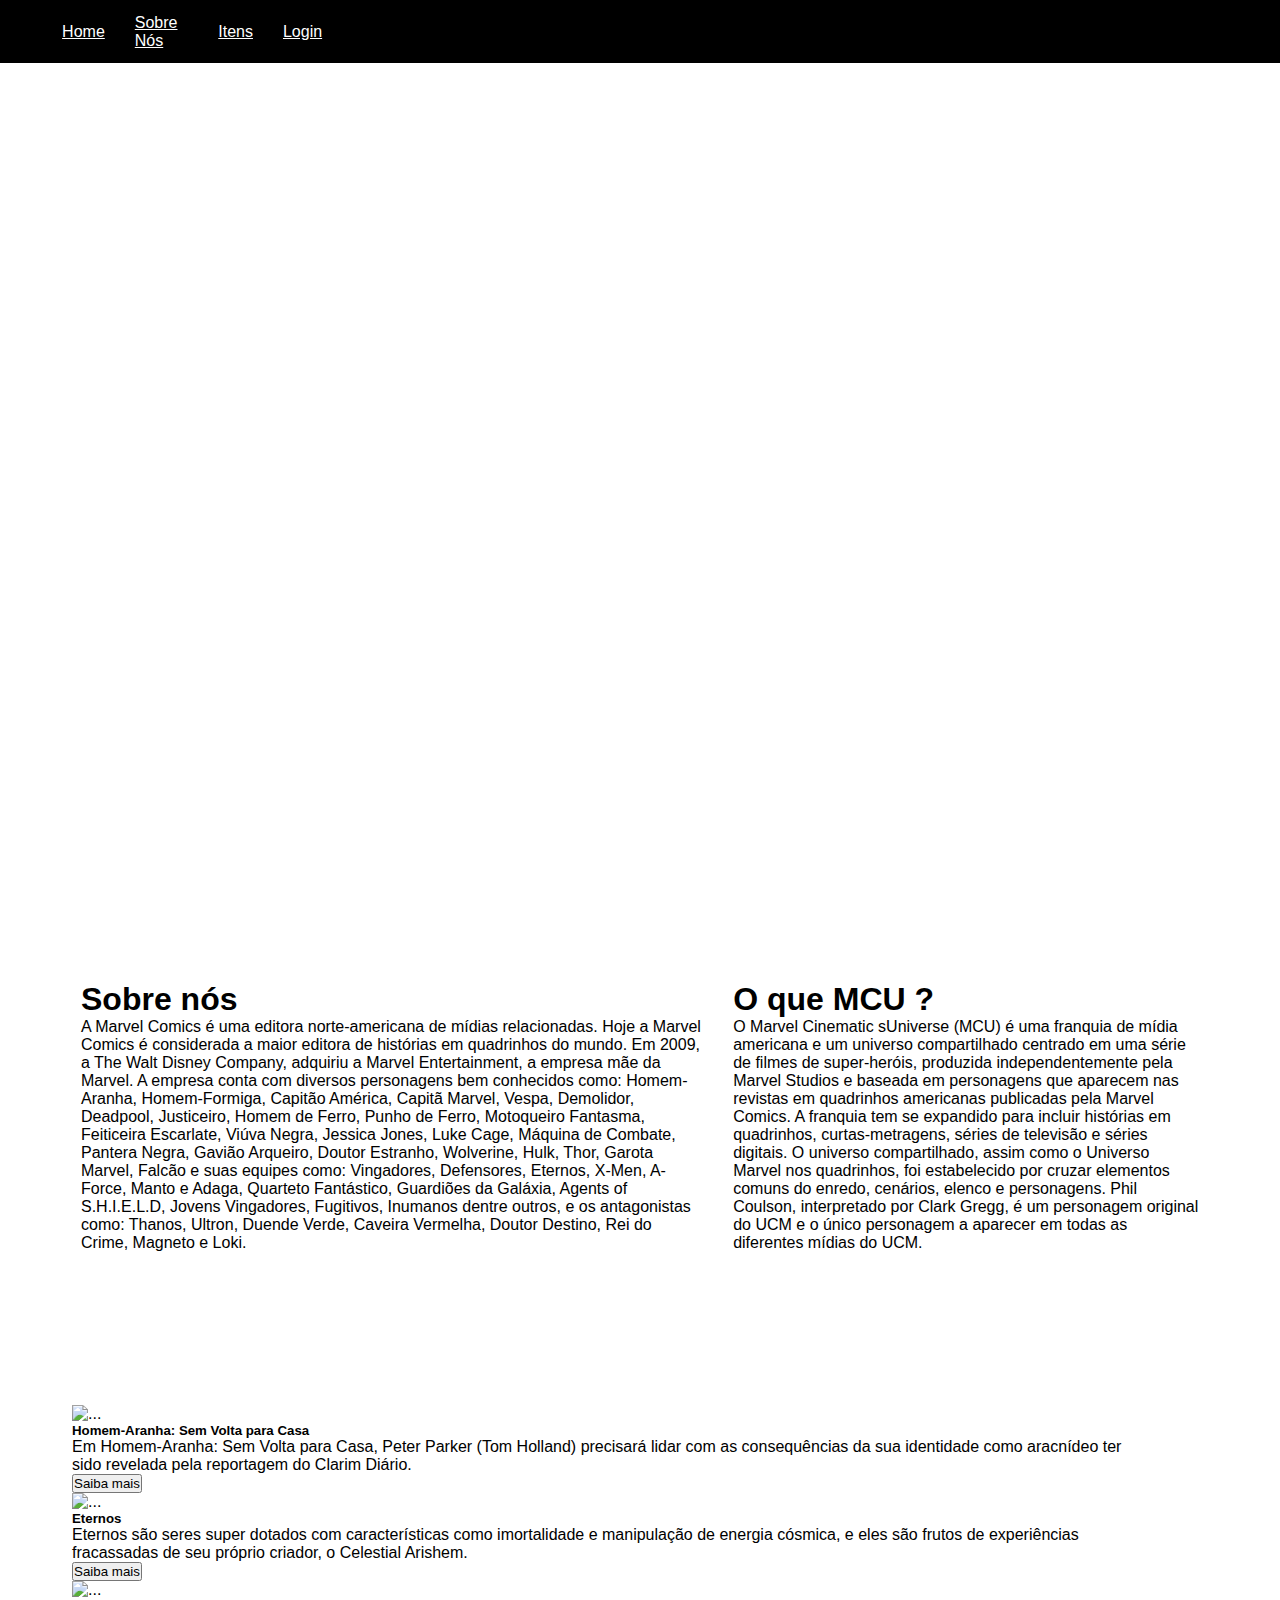
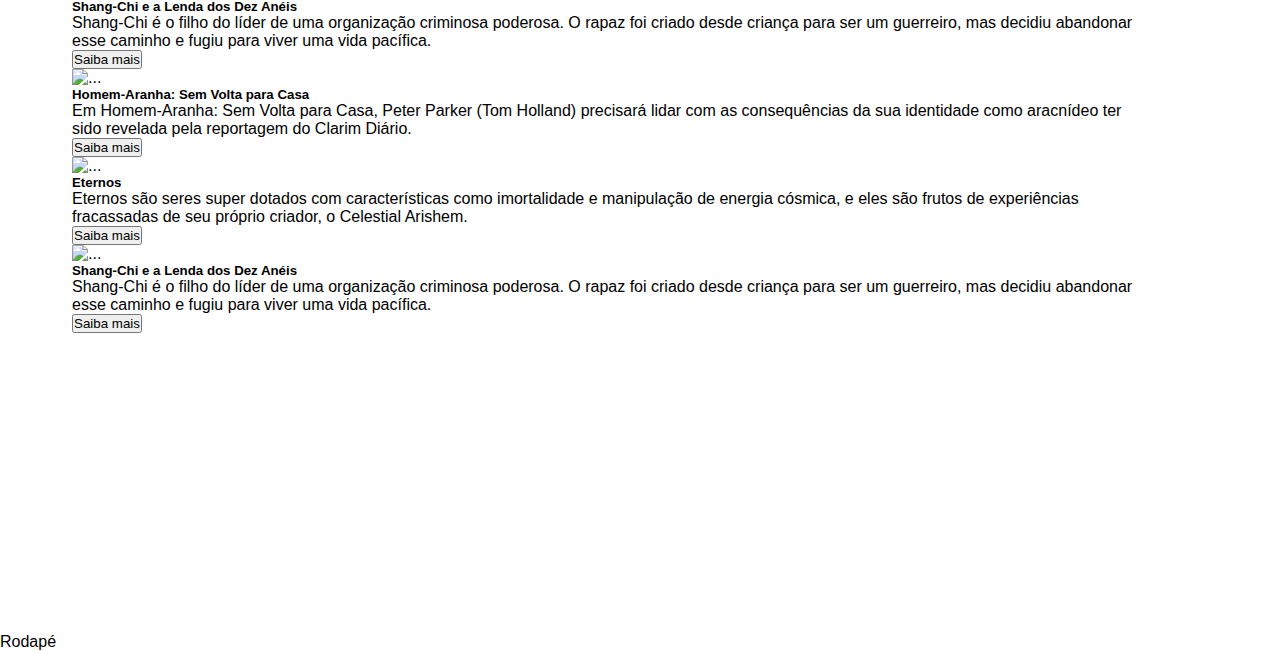
==== index.html @ d7785436 "Add files via upload" ====
<!DOCTYPE html>
<html lang="en">
<head>
    <meta charset="UTF-8">
    <meta http-equiv="X-UA-Compatible" content="IE=edge">
    <meta name="viewport" content="width=device-width, initial-scale=1.0">
    <link rel="stylesheet" href="./style.css">
    <title>Marvel - Home</title>
    <link href="https://cdn.jsdelivr.net/npm/bootstrap@5.1.3/dist/css/bootstrap.min.css" rel="stylesheet" integrity="sha384-1BmE4kWBq78iYhFldvKuhfTAU6auU8tT94WrHftjDbrCEXSU1oBoqyl2QvZ6jIW3" crossorigin="anonymous">
    
</head>
<body>
    <header>
        
        <nav>
            <ul>
                <img src="https://upload.wikimedia.org/wikipedia/commons/thumb/b/b9/Marvel_Logo.svg/2560px-Marvel_Logo.svg.png" alt="">
        
                <li>
                    <a href="#inicio">Home</a>
                </li>

                <li>
                  <a href="#sobre">Sobre Nós</a>
              </li>

                <li>
                    <a href="#itens">Itens</a>
                </li>
                <li>
                    <a href="#sobre">Login</a>
                </li>
                
            </ul>
        </nav>
    </header>

    <main>
        <section class="banner" id="inicio"></section>

        <section class="texto" id="sobre">

            <div>
                <h1>Sobre nós</h1>
                <article>A Marvel Comics é uma editora norte-americana de mídias relacionadas. Hoje a Marvel Comics é considerada a maior editora de histórias em quadrinhos do mundo. Em 2009, a The Walt Disney Company, adquiriu a Marvel Entertainment, a empresa mãe da Marvel.

                    A empresa conta com diversos personagens bem conhecidos como: Homem-Aranha, Homem-Formiga, Capitão América, Capitã Marvel, Vespa, Demolidor, Deadpool, Justiceiro, Homem de Ferro, Punho de Ferro, Motoqueiro Fantasma, Feiticeira Escarlate, Viúva Negra, Jessica Jones, Luke Cage, Máquina de Combate, Pantera Negra, Gavião Arqueiro, Doutor Estranho, Wolverine, Hulk, Thor, Garota Marvel, Falcão e suas equipes como: Vingadores, Defensores, Eternos, X-Men, A-Force, Manto e Adaga, Quarteto Fantástico, Guardiões da Galáxia, Agents of S.H.I.E.L.D, Jovens Vingadores, Fugitivos, Inumanos dentre outros, e os antagonistas como: Thanos, Ultron, Duende Verde, Caveira Vermelha, Doutor Destino, Rei do Crime, Magneto e Loki.</article>
            </div>

            <div>
                <h1>O que MCU ?</h1>
                <article>O Marvel Cinematic sUniverse (MCU) é uma franquia de mídia americana e um universo compartilhado centrado em uma série de filmes de super-heróis, produzida independentemente pela Marvel Studios e baseada em personagens que aparecem nas revistas em quadrinhos americanas publicadas pela Marvel Comics. A franquia tem se expandido para incluir histórias em quadrinhos, curtas-metragens, séries de televisão e séries digitais. O universo compartilhado, assim como o Universo Marvel nos quadrinhos, foi estabelecido por cruzar elementos comuns do enredo, cenários, elenco e personagens. Phil Coulson, interpretado por Clark Gregg, é um personagem original do UCM e o único personagem a aparecer em todas as diferentes mídias do UCM.</article>
            </div>
           
        </section>

        <section class="galeria">

        <div class="row row-cols-1 row-cols-md-3 g-4" id="itens">
            <div class="col">
              <div class="card h-100">
                <img src="https://encrypted-tbn0.gstatic.com/images?q=tbn:ANd9GcSeoFKAlVEDJr4gWmlGzlK7k_fHAZ6J5riMiudyPt_rTk9YTpuO" class="card-img-top" alt="...">
                <div class="card-body">
                  <h5 class="card-title">Homem-Aranha: Sem Volta para Casa</h5>
                  <p class="card-text">Em Homem-Aranha: Sem Volta para Casa, Peter Parker (Tom Holland) precisará lidar com as consequências da sua identidade como aracnídeo ter sido revelada pela reportagem do Clarim Diário.</p>
                </div>
                <div class="card-footer">
                  <button type="button" class="btn btn-danger">Saiba mais</button>
                </div>
              </div>
            </div>
            <div class="col">
              <div class="card h-100">
                <img src="https://encrypted-tbn1.gstatic.com/images?q=tbn:ANd9GcTA1I9LvMYqQzCN5OXLF_s92IigqQgi1ecnVTReEFpwS5hdvUWT" class="card-img-top" alt="...">
                <div class="card-body">
                  <h5 class="card-title">Eternos</h5>
                  <p class="card-text">Eternos são seres super dotados com características como imortalidade e manipulação de energia cósmica, e eles são frutos de experiências fracassadas de seu próprio criador, o Celestial Arishem.</p>
                </div>
                <div class="card-footer">
                  <button type="button" class="btn btn-danger">Saiba mais</button>
                </div>
              </div>
            </div>
            <div class="col">
              <div class="card h-100">
                <img src="https://lumiere-a.akamaihd.net/v1/images/poster_semd_c4c0dfaa.png" class="card-img-top" alt="...">
                <div class="card-body">
                  <h5 class="card-title">Shang-Chi e a Lenda dos Dez Anéis</h5>
                  <p class="card-text">Shang-Chi é o filho do líder de uma organização criminosa poderosa. O rapaz foi criado desde criança para ser um guerreiro, mas decidiu abandonar esse caminho e fugiu para viver uma vida pacífica.</p>
                </div>
                <div class="card-footer">
                  <button type="button" class="btn btn-danger">Saiba mais</button>
                </div>
              </div>
            </div>
            <div class="col">
              <div class="card h-100">
                <img src="https://encrypted-tbn0.gstatic.com/images?q=tbn:ANd9GcSeoFKAlVEDJr4gWmlGzlK7k_fHAZ6J5riMiudyPt_rTk9YTpuO" class="card-img-top" alt="...">
                <div class="card-body">
                  <h5 class="card-title">Homem-Aranha: Sem Volta para Casa</h5>
                  <p class="card-text">Em Homem-Aranha: Sem Volta para Casa, Peter Parker (Tom Holland) precisará lidar com as consequências da sua identidade como aracnídeo ter sido revelada pela reportagem do Clarim Diário.</p>
                </div>
                <div class="card-footer">
                  <button type="button" class="btn btn-danger">Saiba mais</button>
                </div>
              </div>
            </div>
            <div class="col">
              <div class="card h-100">
                <img src="https://encrypted-tbn1.gstatic.com/images?q=tbn:ANd9GcTA1I9LvMYqQzCN5OXLF_s92IigqQgi1ecnVTReEFpwS5hdvUWT" class="card-img-top" alt="...">
                <div class="card-body">
                  <h5 class="card-title">Eternos</h5>
                  <p class="card-text">Eternos são seres super dotados com características como imortalidade e manipulação de energia cósmica, e eles são frutos de experiências fracassadas de seu próprio criador, o Celestial Arishem.</p>
                </div>
                <div class="card-footer">
                  <button type="button" class="btn btn-danger">Saiba mais</button>
                </div>
              </div>
            </div>
            <div class="col">
              <div class="card h-100">
                <img src="https://lumiere-a.akamaihd.net/v1/images/poster_semd_c4c0dfaa.png" class="card-img-top" alt="...">
                <div class="card-body">
                  <h5 class="card-title">Shang-Chi e a Lenda dos Dez Anéis</h5>
                  <p class="card-text">Shang-Chi é o filho do líder de uma organização criminosa poderosa. O rapaz foi criado desde criança para ser um guerreiro, mas decidiu abandonar esse caminho e fugiu para viver uma vida pacífica.</p>
                </div>
                <div class="card-footer">
                  <button type="button" class="btn btn-danger">Saiba mais</button>
                </div>
              </div>
            </div>
          </div>
        </section>

    </main>

    <footer>Rodapé</footer>

</body>
</html>
---- style.css ----
*{
    margin: 0%;
    padding: 0;
    box-sizing: border-box;
    font-family: 'Open Sans', sans-serif;
}

header {
    display: flex;
    list-style:none;
    background-color:black;
    position:fixed;
    top: 0;
    width: 100vw;
    z-index: 1;
}

.banner {
    background-image: url("https://t.ctcdn.com.br/uYthLoJeRarOFM_Kf-Gtc7TYZKA=/1400x788/smart/i275768.jpeg");
    background-attachment: fixed;
    width: 100%;
    height: 100vh;
    
}

 img{
    align-content: center;
    width: 10%;
}

ul {
    height: 7vh;
    display: flex;
    list-style:none;
    gap: 30px;
    align-items:center;
    padding-left: 10px;
}

a{
    color: white;
}

.texto {
    height: 100%;
    width: 100vw;
    display: flex;
    padding: 9vh;
    gap: 30px;
}

#itens{
    z-index: 10;
    align-items:center;
    padding: 8vh;
    width: 95vw;
    height: 100vh;
}

/* footer {
    display: flex;
    list-style:none;
    background-color:black;
    top: 0;
    width: 100vw;
} */
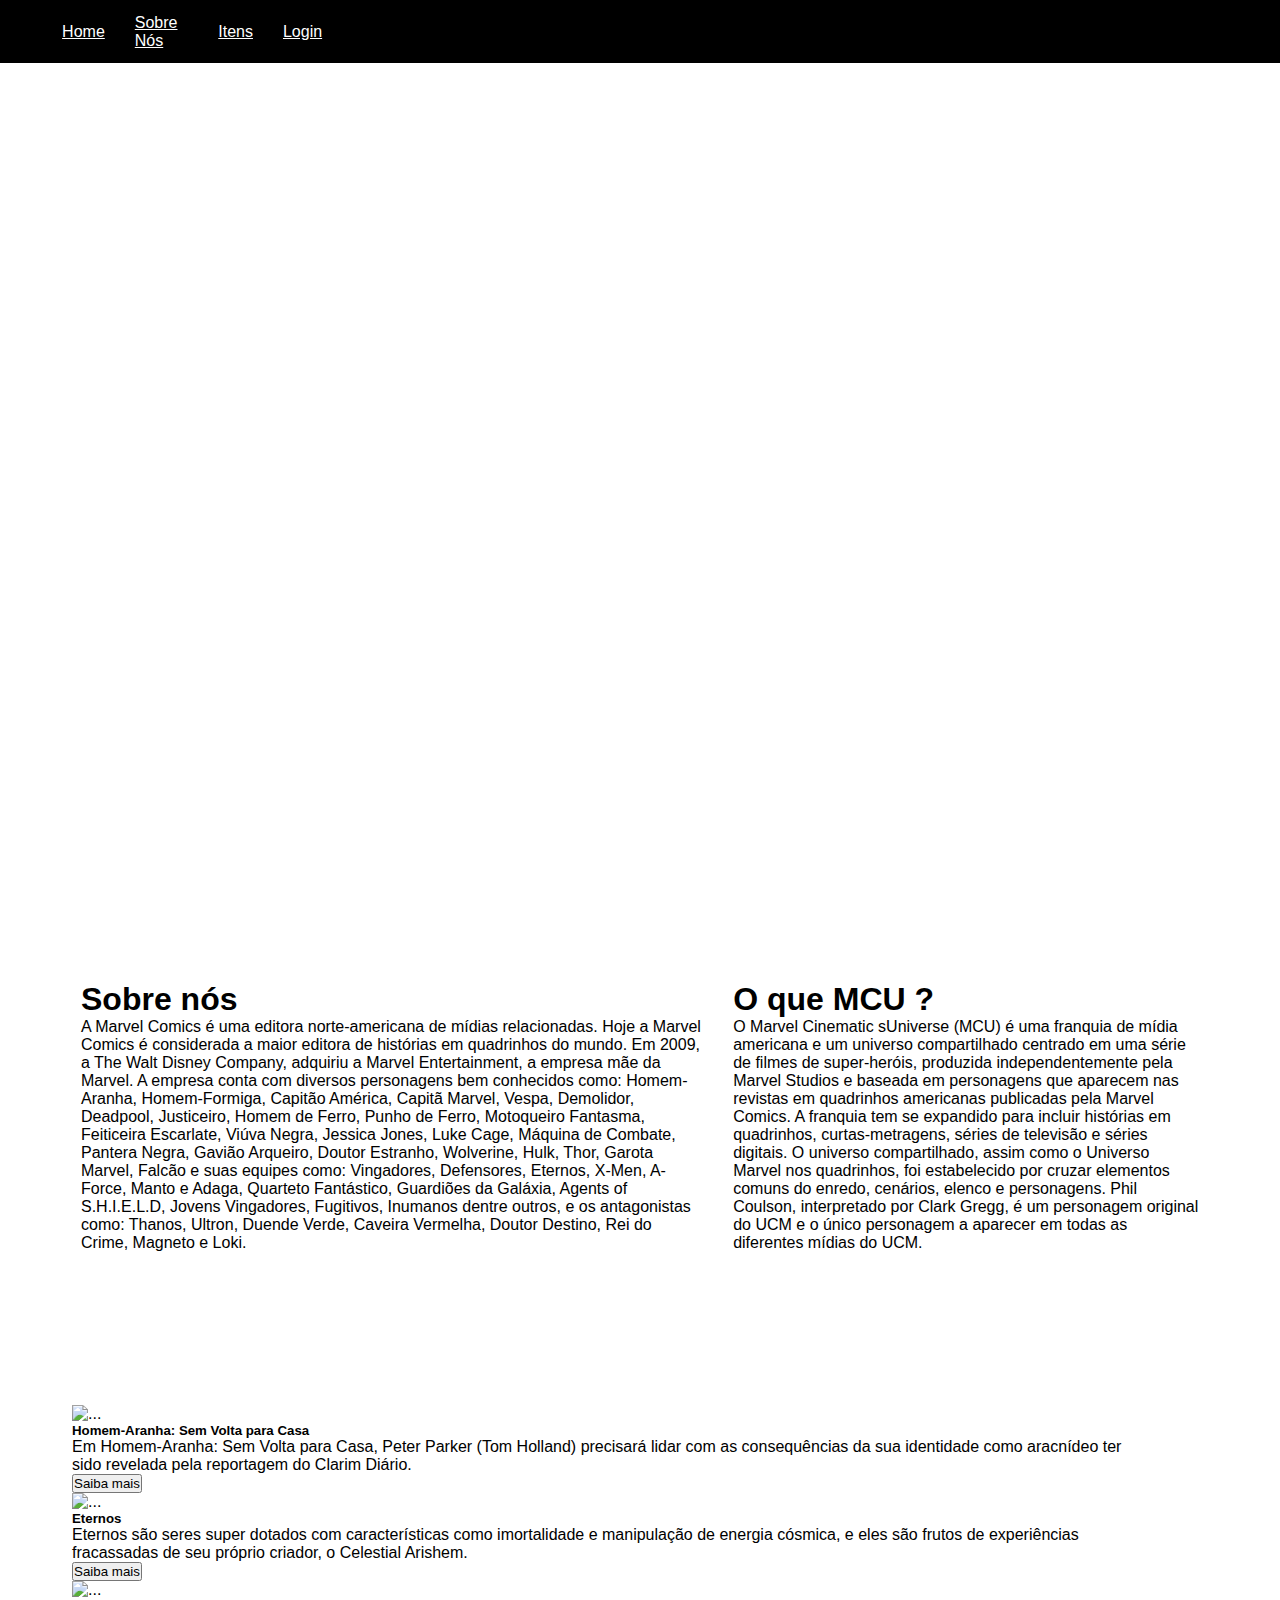
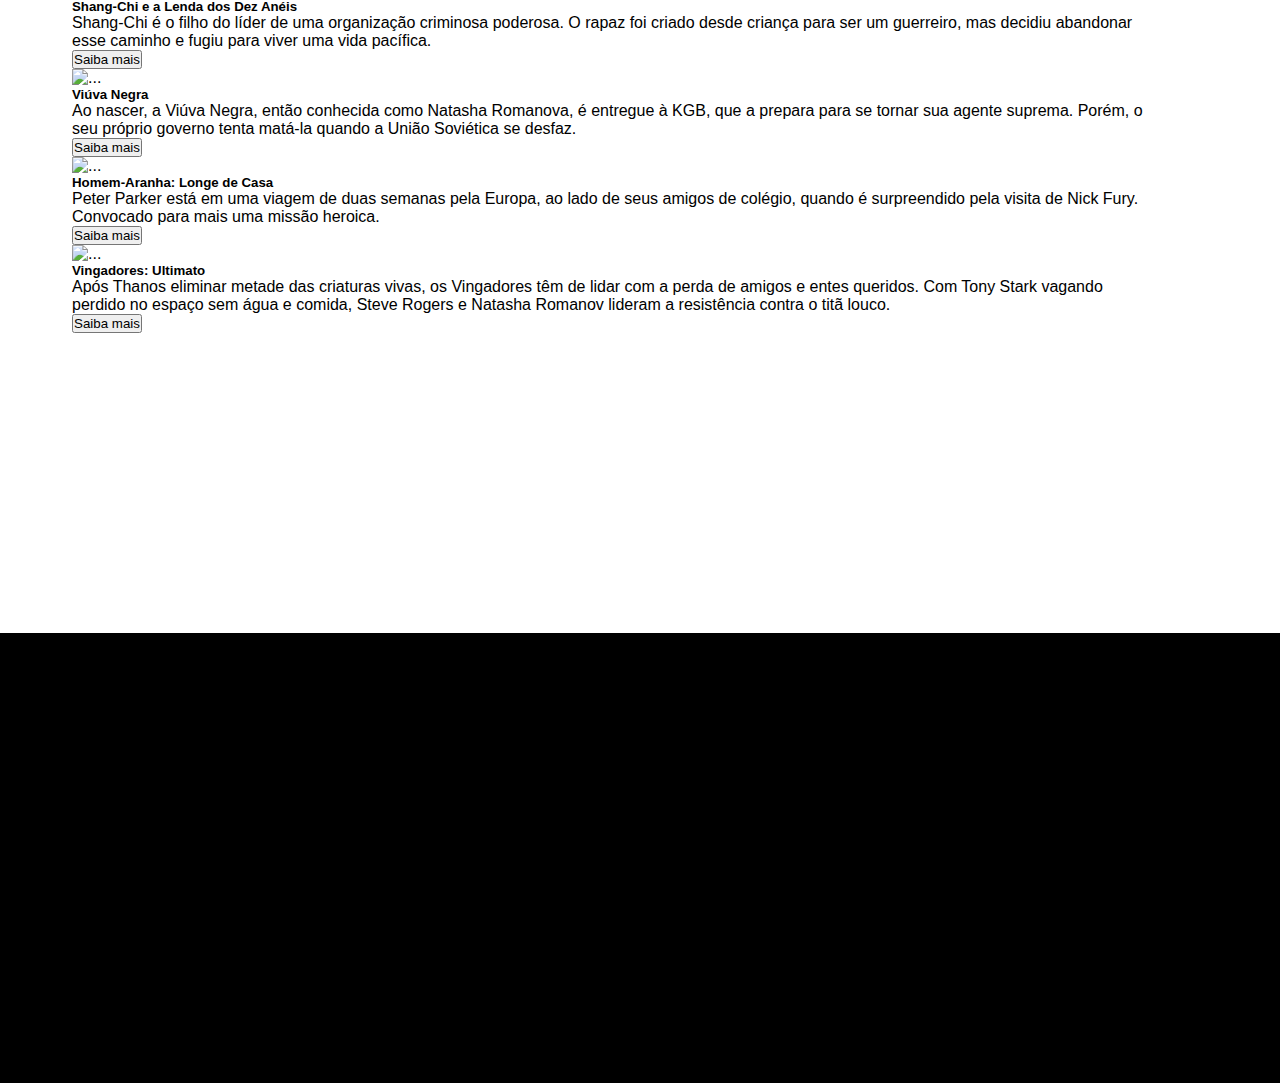
==== commit e00ea2d1: "Add files via upload" ====
--- a/index.html
+++ b/index.html
@@ -11,28 +11,28 @@
 </head>
 <body>
     <header>
+      <nav>
+        <ul>
+           <img src="https://upload.wikimedia.org/wikipedia/commons/thumb/b/b9/Marvel_Logo.svg/2560px-Marvel_Logo.svg.png" alt="">
         
-        <nav>
-            <ul>
-                <img src="https://upload.wikimedia.org/wikipedia/commons/thumb/b/b9/Marvel_Logo.svg/2560px-Marvel_Logo.svg.png" alt="">
-        
-                <li>
-                    <a href="#inicio">Home</a>
-                </li>
-
-                <li>
-                  <a href="#sobre">Sobre Nós</a>
+             <li>
+                <a href="#inicio">Home</a>
               </li>
 
-                <li>
-                    <a href="#itens">Itens</a>
-                </li>
-                <li>
-                    <a href="#sobre">Login</a>
-                </li>
-                
-            </ul>
-        </nav>
+              <li>
+                <a href="#sobre">Sobre Nós</a>
+              </li>
+
+              <li>
+                <a href="#itens">Itens</a>
+              </li>
+
+              <li>
+                <a href="#sobre">Login</a>
+              </li>
+
+        </ul>
+      </nav>
     </header>
 
     <main>
@@ -95,10 +95,10 @@
             </div>
             <div class="col">
               <div class="card h-100">
-                <img src="https://encrypted-tbn0.gstatic.com/images?q=tbn:ANd9GcSeoFKAlVEDJr4gWmlGzlK7k_fHAZ6J5riMiudyPt_rTk9YTpuO" class="card-img-top" alt="...">
+                <img src="https://midias.jb.com.br/_midias/jpg/2021/07/13/viuva-614373.jpg" class="card-img-top" alt="...">
                 <div class="card-body">
-                  <h5 class="card-title">Homem-Aranha: Sem Volta para Casa</h5>
-                  <p class="card-text">Em Homem-Aranha: Sem Volta para Casa, Peter Parker (Tom Holland) precisará lidar com as consequências da sua identidade como aracnídeo ter sido revelada pela reportagem do Clarim Diário.</p>
+                  <h5 class="card-title">Viúva Negra</h5>
+                  <p class="card-text">Ao nascer, a Viúva Negra, então conhecida como Natasha Romanova, é entregue à KGB, que a prepara para se tornar sua agente suprema. Porém, o seu próprio governo tenta matá-la quando a União Soviética se desfaz.</p>
                 </div>
                 <div class="card-footer">
                   <button type="button" class="btn btn-danger">Saiba mais</button>
@@ -107,10 +107,10 @@
             </div>
             <div class="col">
               <div class="card h-100">
-                <img src="https://encrypted-tbn1.gstatic.com/images?q=tbn:ANd9GcTA1I9LvMYqQzCN5OXLF_s92IigqQgi1ecnVTReEFpwS5hdvUWT" class="card-img-top" alt="...">
+                <img src="https://encrypted-tbn1.gstatic.com/images?q=tbn:ANd9GcS15Yi3oMoLR8sv4SHLTb88bvc5obccix82j54uz00BzdRFgOR7" class="card-img-top" alt="...">
                 <div class="card-body">
-                  <h5 class="card-title">Eternos</h5>
-                  <p class="card-text">Eternos são seres super dotados com características como imortalidade e manipulação de energia cósmica, e eles são frutos de experiências fracassadas de seu próprio criador, o Celestial Arishem.</p>
+                  <h5 class="card-title">Homem-Aranha: Longe de Casa</h5>
+                  <p class="card-text">Peter Parker está em uma viagem de duas semanas pela Europa, ao lado de seus amigos de colégio, quando é surpreendido pela visita de Nick Fury. Convocado para mais uma missão heroica.</p>
                 </div>
                 <div class="card-footer">
                   <button type="button" class="btn btn-danger">Saiba mais</button>
@@ -119,10 +119,10 @@
             </div>
             <div class="col">
               <div class="card h-100">
-                <img src="https://lumiere-a.akamaihd.net/v1/images/poster_semd_c4c0dfaa.png" class="card-img-top" alt="...">
+                <img src="https://upload.wikimedia.org/wikipedia/pt/thumb/9/9b/Avengers_Endgame.jpg/250px-Avengers_Endgame.jpg" class="card-img-top" alt="...">
                 <div class="card-body">
-                  <h5 class="card-title">Shang-Chi e a Lenda dos Dez Anéis</h5>
-                  <p class="card-text">Shang-Chi é o filho do líder de uma organização criminosa poderosa. O rapaz foi criado desde criança para ser um guerreiro, mas decidiu abandonar esse caminho e fugiu para viver uma vida pacífica.</p>
+                  <h5 class="card-title">Vingadores: Ultimato</h5>
+                  <p class="card-text">Após Thanos eliminar metade das criaturas vivas, os Vingadores têm de lidar com a perda de amigos e entes queridos. Com Tony Stark vagando perdido no espaço sem água e comida, Steve Rogers e Natasha Romanov lideram a resistência contra o titã louco.</p>
                 </div>
                 <div class="card-footer">
                   <button type="button" class="btn btn-danger">Saiba mais</button>
@@ -134,7 +134,9 @@
 
     </main>
 
-    <footer>Rodapé</footer>
+    <div class="rodape">
+      <footer>Rodapé</footer>
+    </div>
 
 </body>
 </html>--- a/style.css
+++ b/style.css
@@ -15,12 +15,15 @@
     z-index: 1;
 }
 
+.body{
+    display: flex;
+}
+
 .banner {
     background-image: url("https://t.ctcdn.com.br/uYthLoJeRarOFM_Kf-Gtc7TYZKA=/1400x788/smart/i275768.jpeg");
     background-attachment: fixed;
     width: 100%;
     height: 100vh;
-    
 }
 
  img{
@@ -31,7 +34,7 @@
 ul {
     height: 7vh;
     display: flex;
-    list-style:none;
+    list-style-type: none;
     gap: 30px;
     align-items:center;
     padding-left: 10px;
@@ -39,6 +42,7 @@
 
 a{
     color: white;
+    list-style-type: none;
 }
 
 .texto {
@@ -51,17 +55,16 @@
 
 #itens{
     z-index: 10;
-    align-items:center;
     padding: 8vh;
     width: 95vw;
     height: 100vh;
 }
 
-/* footer {
+footer {
     display: flex;
     list-style:none;
     background-color:black;
     top: 0;
     width: 100vw;
-} */
-
+    height: 50vh;
+}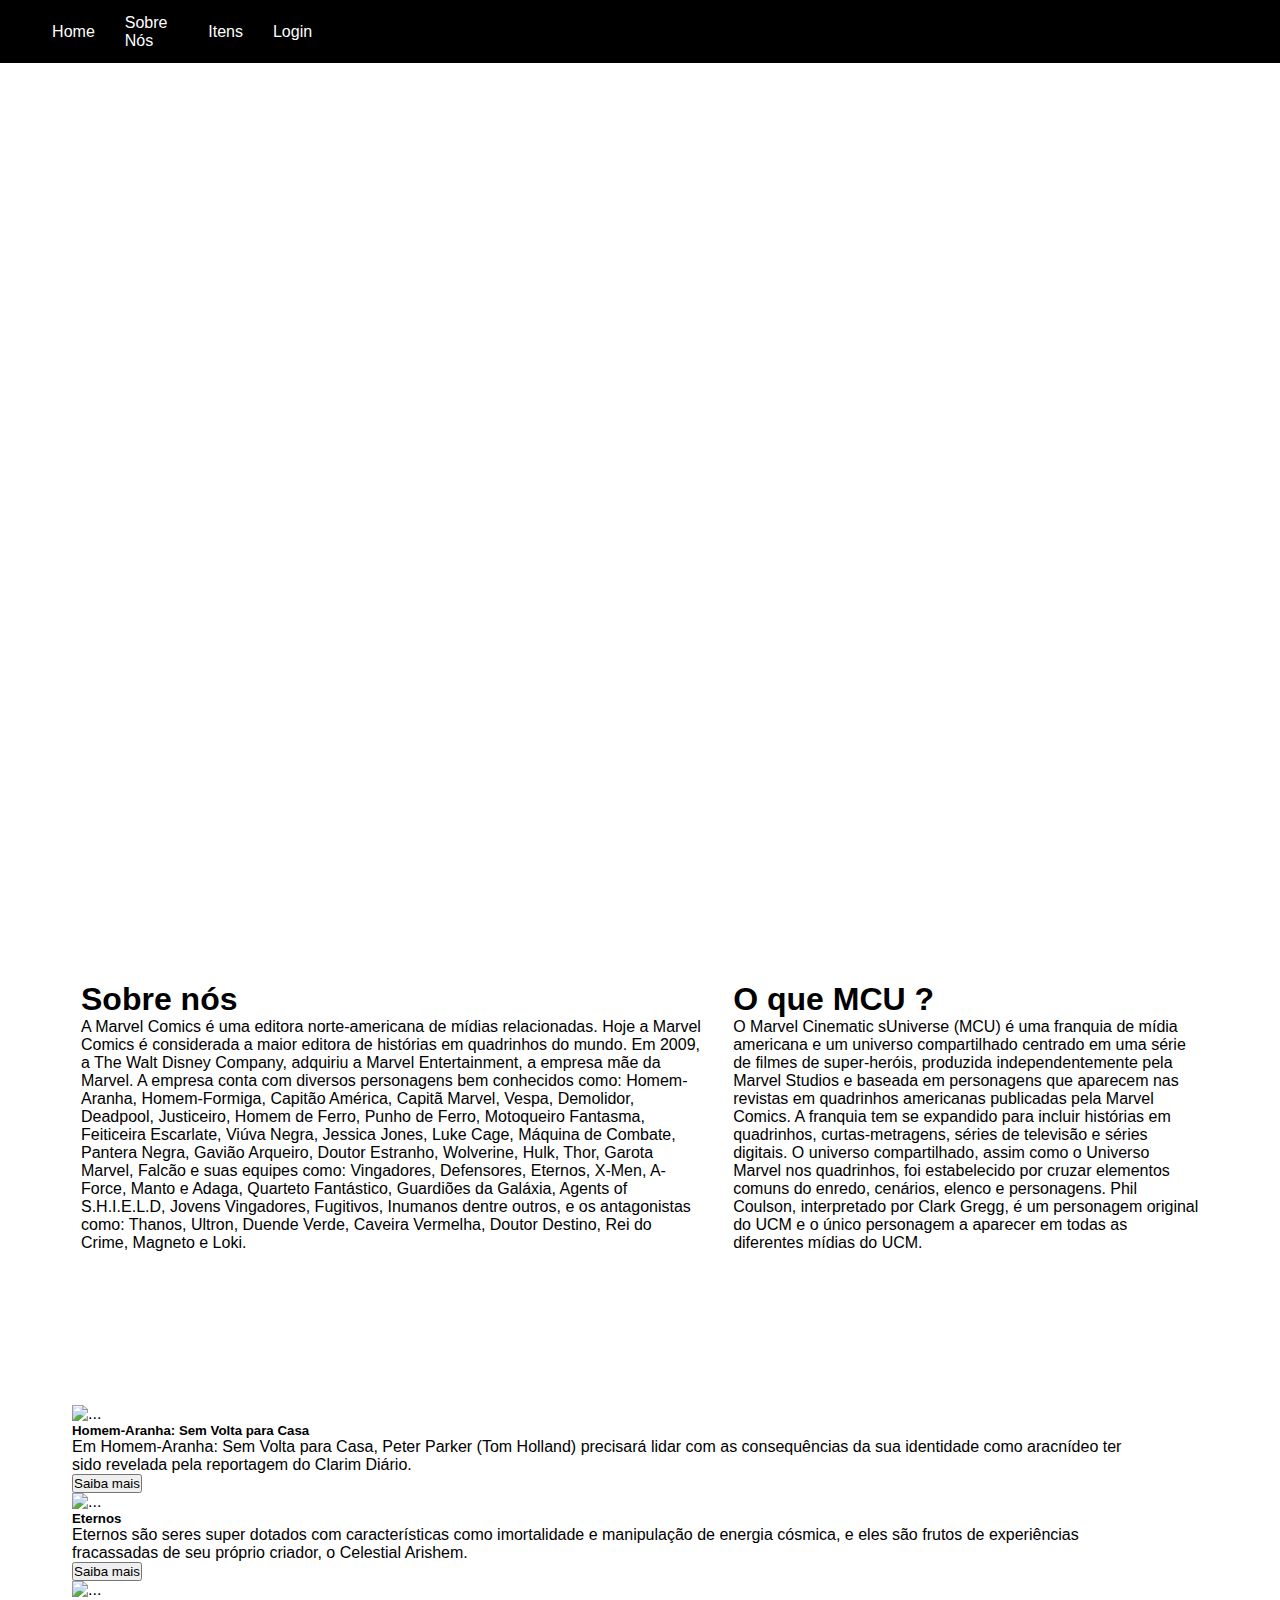
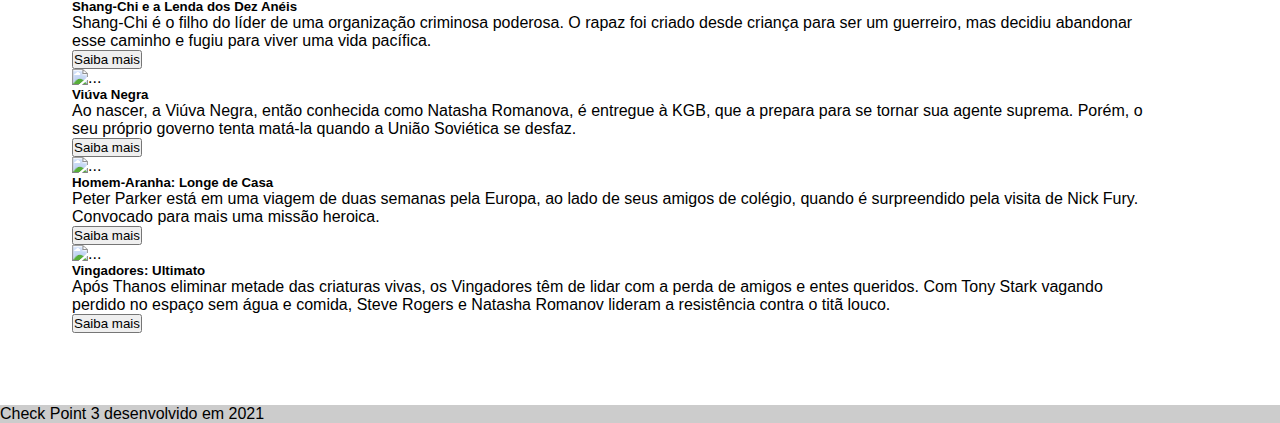
==== commit 6fa6a567: "Add files via upload" ====
--- a/index.html
+++ b/index.html
@@ -131,12 +131,57 @@
             </div>
           </div>
         </section>
+    </main>
+    
+    <section class="rodape" id="footer">
 
-    </main>
-
-    <div class="rodape">
-      <footer>Rodapé</footer>
-    </div>
+    <footer class="bg-dark text-center text-white">
+      <!-- Grid container -->
+      <div class="container p-4 pb-0">
+        <!-- Section: Social media -->
+        <section class="mb-4">
+          <!-- Facebook -->
+          <a class="btn btn-outline-light btn-floating m-1" href="#!" role="button"
+            ><i class="fab fa-facebook-f"></i
+          ></a>
+    
+          <!-- Twitter -->
+          <a class="btn btn-outline-light btn-floating m-1" href="#!" role="button"
+            ><i class="fab fa-twitter"></i
+          ></a>
+    
+          <!-- Google -->
+          <a class="btn btn-outline-light btn-floating m-1" href="#!" role="button"
+            ><i class="fab fa-google"></i
+          ></a>
+    
+          <!-- Instagram -->
+          <a class="btn btn-outline-light btn-floating m-1" href="#!" role="button"
+            ><i class="fab fa-instagram"></i
+          ></a>
+    
+          <!-- Linkedin -->
+          <a class="btn btn-outline-light btn-floating m-1" href="#!" role="button"
+            ><i class="fab fa-linkedin-in"></i
+          ></a>
+    
+          <!-- Github -->
+          <a class="btn btn-outline-light btn-floating m-1" href="#!" role="button"
+            ><i class="fab fa-github"></i
+          ></a>
+        </section>
+        <!-- Section: Social media -->
+      </div>
+      <!-- Grid container -->
+    
+      <!-- Copyright -->
+      <div class="text-center p-3" style="background-color: rgba(0, 0, 0, 0.2);">
+        Check Point 3 desenvolvido em 2021
+        
+      </div>
+      <!-- Copyright -->
+    </footer>
+  </section>
 
 </body>
 </html>--- a/style.css
+++ b/style.css
@@ -3,6 +3,7 @@
     padding: 0;
     box-sizing: border-box;
     font-family: 'Open Sans', sans-serif;
+    text-decoration: none;
 }
 
 header {
@@ -15,10 +16,6 @@
     z-index: 1;
 }
 
-.body{
-    display: flex;
-}
-
 .banner {
     background-image: url("https://t.ctcdn.com.br/uYthLoJeRarOFM_Kf-Gtc7TYZKA=/1400x788/smart/i275768.jpeg");
     background-attachment: fixed;
@@ -27,22 +24,25 @@
 }
 
  img{
-    align-content: center;
+    text-align: center;
     width: 10%;
 }
 
 ul {
+    color: white;
     height: 7vh;
     display: flex;
     list-style-type: none;
     gap: 30px;
     align-items:center;
+    text-decoration: none.
     padding-left: 10px;
 }
 
+
 a{
     color: white;
-    list-style-type: none;
+    text-decoration: none;
 }
 
 .texto {
@@ -57,14 +57,18 @@
     z-index: 10;
     padding: 8vh;
     width: 95vw;
-    height: 100vh;
+    height: 100%;
 }
 
-footer {
+.rodape{
+    width: 100%;
+    height: 100%;
+}
+/* footer {
     display: flex;
     list-style:none;
     background-color:black;
     top: 0;
     width: 100vw;
     height: 50vh;
-}+} */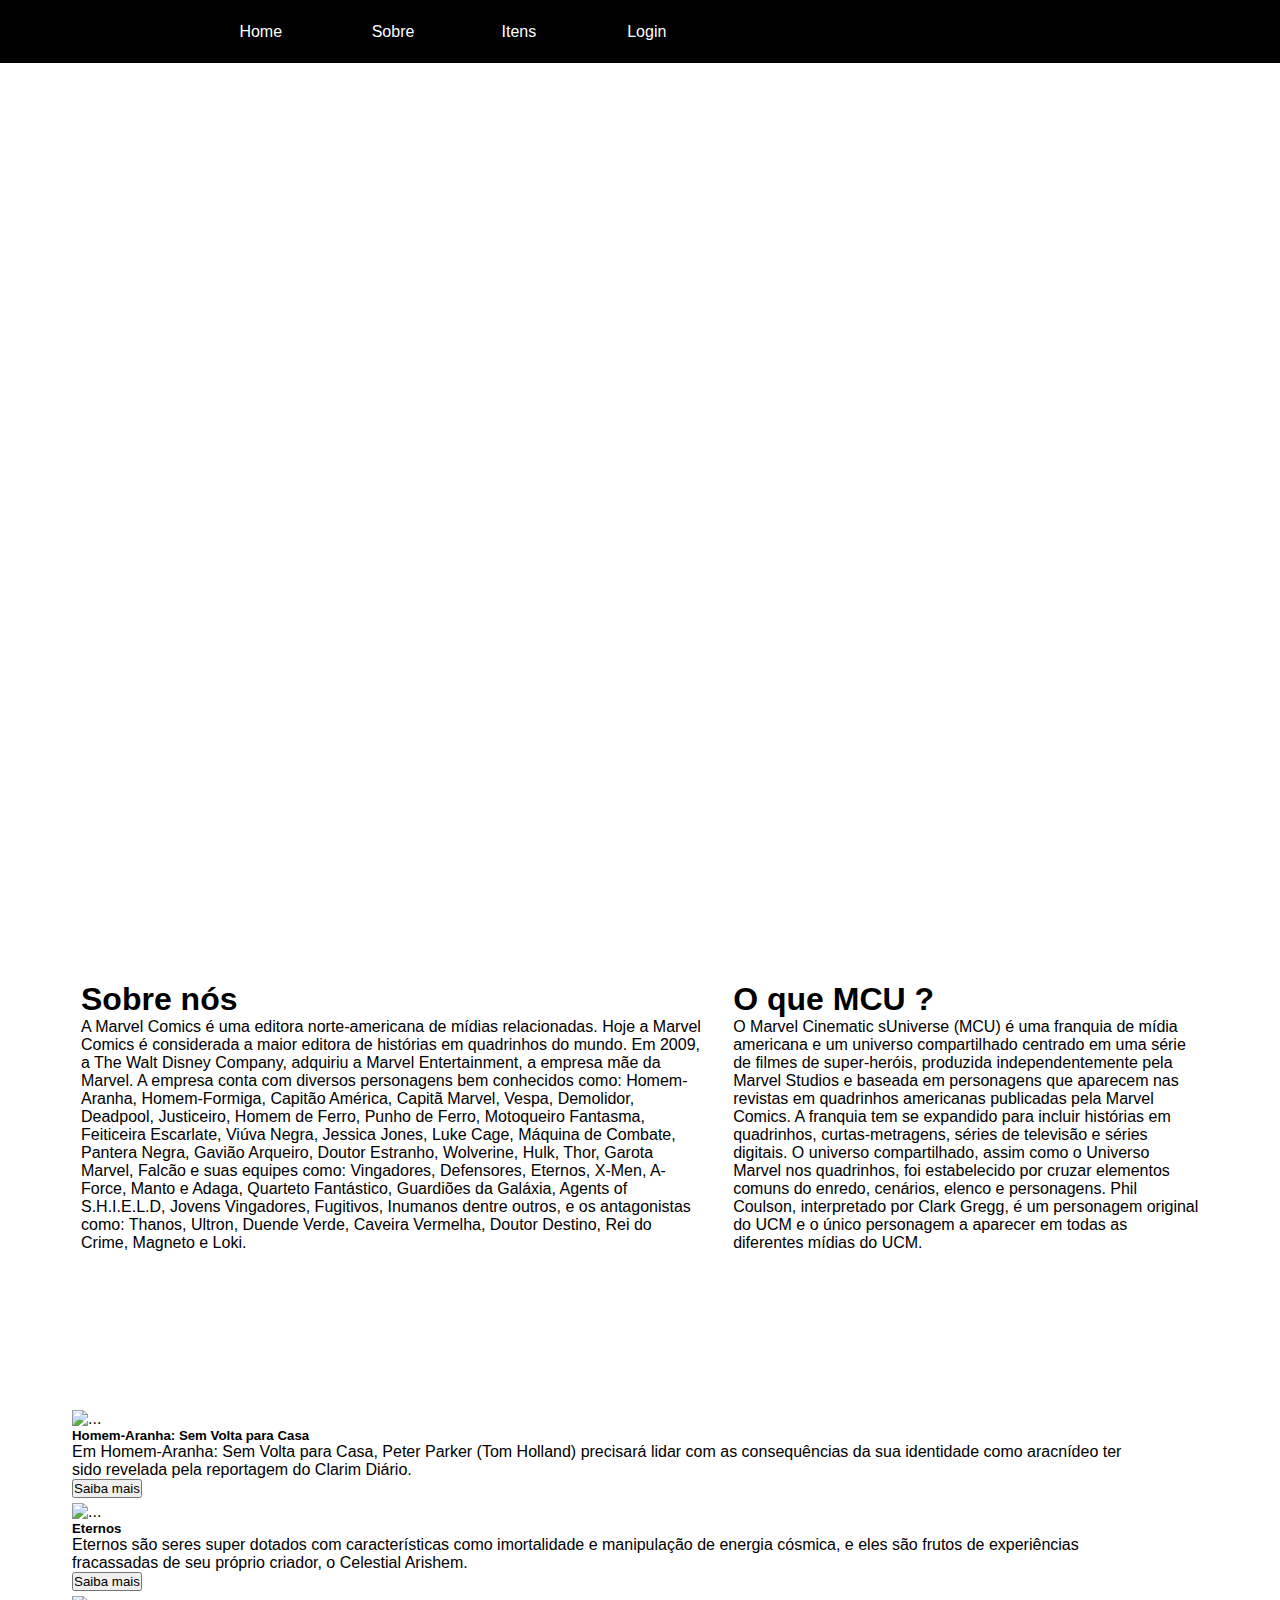
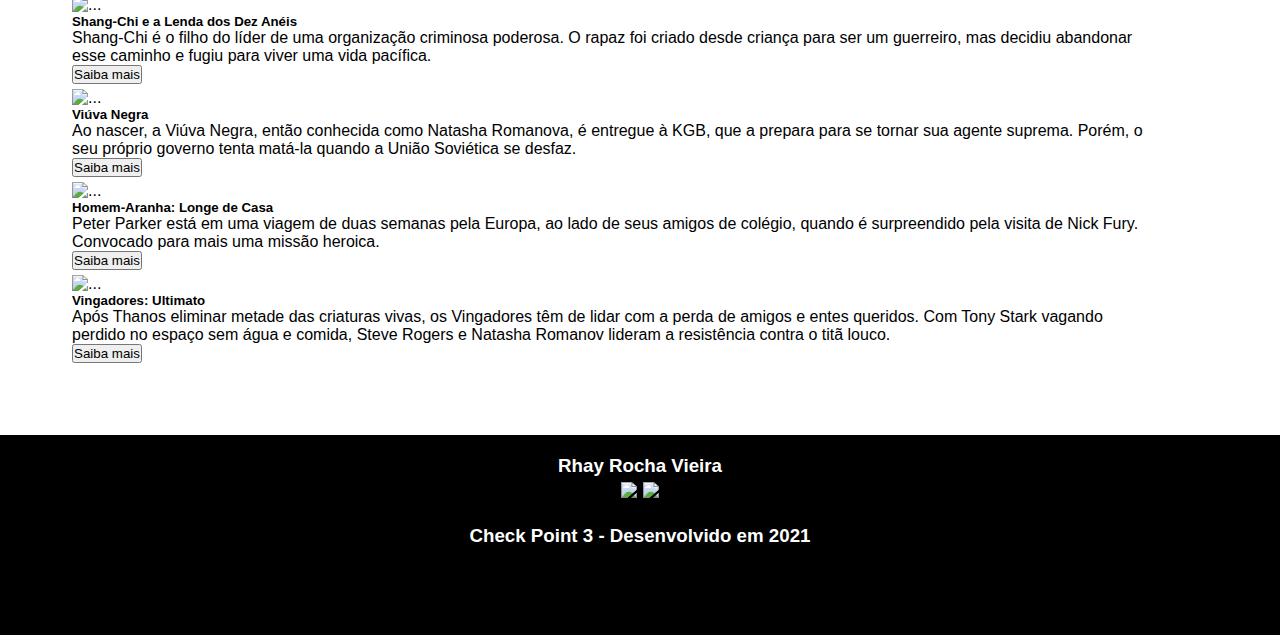
==== commit da0c37de: "“new”" ====
--- a/index.html
+++ b/index.html
@@ -4,7 +4,7 @@
     <meta charset="UTF-8">
     <meta http-equiv="X-UA-Compatible" content="IE=edge">
     <meta name="viewport" content="width=device-width, initial-scale=1.0">
-    <link rel="stylesheet" href="./style.css">
+    <link rel="stylesheet" href="./css/style.css">
     <title>Marvel - Home</title>
     <link href="https://cdn.jsdelivr.net/npm/bootstrap@5.1.3/dist/css/bootstrap.min.css" rel="stylesheet" integrity="sha384-1BmE4kWBq78iYhFldvKuhfTAU6auU8tT94WrHftjDbrCEXSU1oBoqyl2QvZ6jIW3" crossorigin="anonymous">
     
@@ -20,7 +20,7 @@
               </li>
 
               <li>
-                <a href="#sobre">Sobre Nós</a>
+                <a href="#sobre">Sobre</a>
               </li>
 
               <li>
@@ -28,7 +28,7 @@
               </li>
 
               <li>
-                <a href="#sobre">Login</a>
+                <a href="./login.html">Login</a>
               </li>
 
         </ul>
@@ -65,7 +65,7 @@
                   <p class="card-text">Em Homem-Aranha: Sem Volta para Casa, Peter Parker (Tom Holland) precisará lidar com as consequências da sua identidade como aracnídeo ter sido revelada pela reportagem do Clarim Diário.</p>
                 </div>
                 <div class="card-footer">
-                  <button type="button" class="btn btn-danger">Saiba mais</button>
+                  <a href="./homem-aranha-3.html"><button href="homem-aranha-3.html" type="button" class="btn btn-danger">Saiba mais</button></a>
                 </div>
               </div>
             </div>
@@ -77,7 +77,7 @@
                   <p class="card-text">Eternos são seres super dotados com características como imortalidade e manipulação de energia cósmica, e eles são frutos de experiências fracassadas de seu próprio criador, o Celestial Arishem.</p>
                 </div>
                 <div class="card-footer">
-                  <button type="button" class="btn btn-danger">Saiba mais</button>
+                  <a href="./eternos.html">  <button type="button" class="btn btn-danger">Saiba mais</button></a>
                 </div>
               </div>
             </div>
@@ -89,7 +89,7 @@
                   <p class="card-text">Shang-Chi é o filho do líder de uma organização criminosa poderosa. O rapaz foi criado desde criança para ser um guerreiro, mas decidiu abandonar esse caminho e fugiu para viver uma vida pacífica.</p>
                 </div>
                 <div class="card-footer">
-                  <button type="button" class="btn btn-danger">Saiba mais</button>
+                  <a href="./Shang-Chi.html"> <button type="button" class="btn btn-danger">Saiba mais</button></a>
                 </div>
               </div>
             </div>
@@ -101,7 +101,7 @@
                   <p class="card-text">Ao nascer, a Viúva Negra, então conhecida como Natasha Romanova, é entregue à KGB, que a prepara para se tornar sua agente suprema. Porém, o seu próprio governo tenta matá-la quando a União Soviética se desfaz.</p>
                 </div>
                 <div class="card-footer">
-                  <button type="button" class="btn btn-danger">Saiba mais</button>
+                  <a href="./viuva-negra.html"> <button type="button" class="btn btn-danger">Saiba mais</button></a>
                 </div>
               </div>
             </div>
@@ -113,7 +113,7 @@
                   <p class="card-text">Peter Parker está em uma viagem de duas semanas pela Europa, ao lado de seus amigos de colégio, quando é surpreendido pela visita de Nick Fury. Convocado para mais uma missão heroica.</p>
                 </div>
                 <div class="card-footer">
-                  <button type="button" class="btn btn-danger">Saiba mais</button>
+                  <a href="./homem-aranha-2.html"> <button type="button" class="btn btn-danger">Saiba mais</button></a>
                 </div>
               </div>
             </div>
@@ -125,7 +125,7 @@
                   <p class="card-text">Após Thanos eliminar metade das criaturas vivas, os Vingadores têm de lidar com a perda de amigos e entes queridos. Com Tony Stark vagando perdido no espaço sem água e comida, Steve Rogers e Natasha Romanov lideram a resistência contra o titã louco.</p>
                 </div>
                 <div class="card-footer">
-                  <button type="button" class="btn btn-danger">Saiba mais</button>
+                  <a href="./Vingadores-Ultimato.html"><button type="button" class="btn btn-danger">Saiba mais</button></a>
                 </div>
               </div>
             </div>
@@ -133,55 +133,16 @@
         </section>
     </main>
     
-    <section class="rodape" id="footer">
+    <footer>
+      <h3>Rhay Rocha Vieira<br>
+        <a href="https://www.linkedin.com/in/rhayrocha/"><img src="https://cdn.worldvectorlogo.com/logos/linkedin-icon.svg"/></a> 
 
-    <footer class="bg-dark text-center text-white">
-      <!-- Grid container -->
-      <div class="container p-4 pb-0">
-        <!-- Section: Social media -->
-        <section class="mb-4">
-          <!-- Facebook -->
-          <a class="btn btn-outline-light btn-floating m-1" href="#!" role="button"
-            ><i class="fab fa-facebook-f"></i
-          ></a>
-    
-          <!-- Twitter -->
-          <a class="btn btn-outline-light btn-floating m-1" href="#!" role="button"
-            ><i class="fab fa-twitter"></i
-          ></a>
-    
-          <!-- Google -->
-          <a class="btn btn-outline-light btn-floating m-1" href="#!" role="button"
-            ><i class="fab fa-google"></i
-          ></a>
-    
-          <!-- Instagram -->
-          <a class="btn btn-outline-light btn-floating m-1" href="#!" role="button"
-            ><i class="fab fa-instagram"></i
-          ></a>
-    
-          <!-- Linkedin -->
-          <a class="btn btn-outline-light btn-floating m-1" href="#!" role="button"
-            ><i class="fab fa-linkedin-in"></i
-          ></a>
-    
-          <!-- Github -->
-          <a class="btn btn-outline-light btn-floating m-1" href="#!" role="button"
-            ><i class="fab fa-github"></i
-          ></a>
-        </section>
-        <!-- Section: Social media -->
-      </div>
-      <!-- Grid container -->
-    
-      <!-- Copyright -->
-      <div class="text-center p-3" style="background-color: rgba(0, 0, 0, 0.2);">
-        Check Point 3 desenvolvido em 2021
-        
-      </div>
-      <!-- Copyright -->
+        <a href="https://github.com/rhayrocha"><img src="https://key0.cc/images/small/2106892_cb71103a5b34c7c55975879849cfef3a.png"/>
+        </a> <br><br>
+      Check Point 3 - Desenvolvido em 2021
+      </h3>
+      
     </footer>
-  </section>
 
 </body>
 </html>--- a/css/style.css
+++ b/css/style.css
@@ -0,0 +1,94 @@
+*{
+    margin: 0%;
+    padding: 0;
+    box-sizing: border-box;
+    font-family: 'Open Sans', sans-serif;
+    text-decoration: none;
+}
+
+header{
+    display: flex;
+    list-style:none;
+    background-color:black;
+    position:fixed;
+    z-index: 1;
+}
+
+.banner{
+    background-image: url("https://t.ctcdn.com.br/uYthLoJeRarOFM_Kf-Gtc7TYZKA=/1400x788/smart/i275768.jpeg");
+    background-attachment: fixed;
+    width: 100vw;
+    height: 100vh;
+}
+
+ ul img{
+    padding-top: 10px;
+    text-align: center;
+    width: 10%;
+}
+
+ul{
+    color: white;
+    height: 7vh;
+    width: 100vw;
+    display: flex;
+    list-style-type: none;
+    gap: 7vw;
+    align-items:center;
+    text-decoration: none;
+    padding-left: 10px;
+}
+
+li a {
+    color: white;
+    display:inline-block;
+    padding: 30% 30%;
+    text-align: center;
+    text-decoration: none;
+    transition: transform .2s;
+}
+
+li a:hover{
+    color: white;
+    background-color:#FC1F56;
+    transform: scale(1.2);
+}
+
+.texto{
+    height: 100%;
+    width: 100vw;
+    display: flex;
+    padding: 9vh;
+    gap: 30px;
+}
+
+#itens{
+    z-index: 10;
+    padding: 8vh;
+    width: 95vw;
+    height: 100%;
+}
+
+.rodape{
+    width: 100%;
+    height: 100%;
+}
+
+html {
+    scroll-behavior: smooth;
+}
+
+footer {
+    padding-top: 20px;
+    background-color: black;
+    height: 200px;
+    text-align: center;
+    align-items: center;
+    color: white;
+}
+
+img {
+    padding-top: 5px;
+    text-align: center;
+    width: 3%;
+}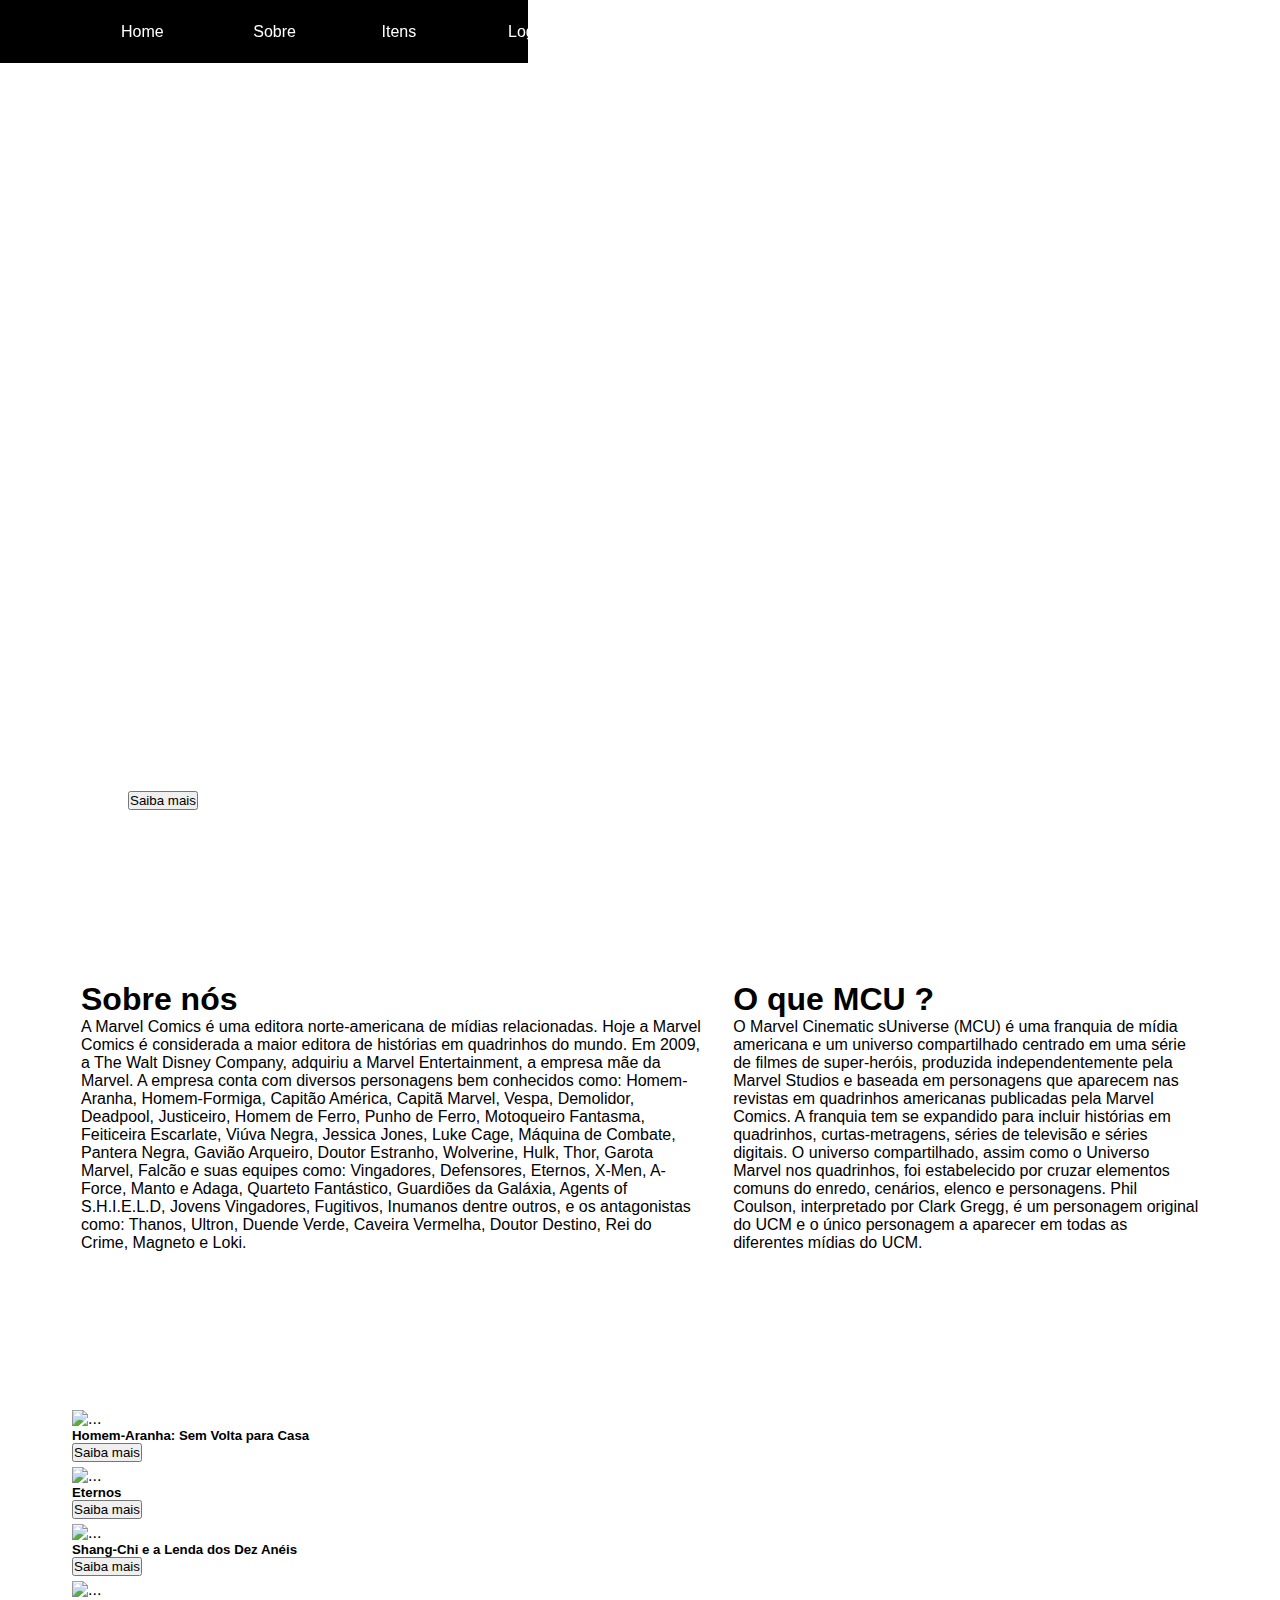
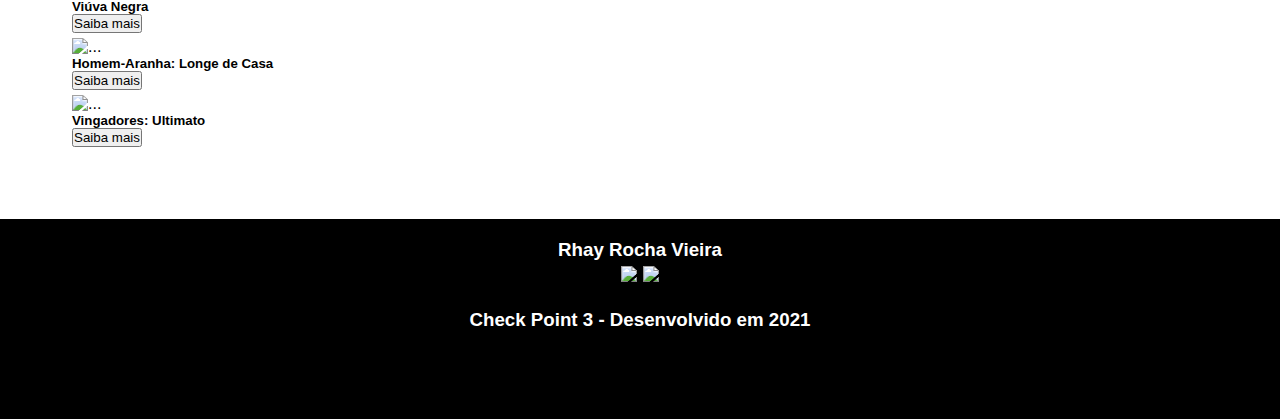
==== commit 170d2c60: "“new”" ====
--- a/index.html
+++ b/index.html
@@ -36,7 +36,12 @@
     </header>
 
     <main>
-        <section class="banner" id="inicio"></section>
+        <section class="banner" id="inicio">
+          <a href="#itens"> <button type="button" class="btn btn-danger" id="bt2">Saiba mais</button></a>
+          <p>Fique por dentro dos últimos lançamentos</p>
+
+
+        </section>
 
         <section class="texto" id="sobre">
 
--- a/css/style.css
+++ b/css/style.css
@@ -17,9 +17,11 @@
 .banner{
     background-image: url("https://t.ctcdn.com.br/uYthLoJeRarOFM_Kf-Gtc7TYZKA=/1400x788/smart/i275768.jpeg");
     background-attachment: fixed;
+    background-size: cover;
     width: 100vw;
     height: 100vh;
 }
+
 
  ul img{
     padding-top: 10px;
@@ -30,7 +32,7 @@
 ul{
     color: white;
     height: 7vh;
-    width: 100vw;
+    width: 100%;
     display: flex;
     list-style-type: none;
     gap: 7vw;
@@ -42,7 +44,7 @@
 li a {
     color: white;
     display:inline-block;
-    padding: 30% 30%;
+    padding: 50% 50%;
     text-align: center;
     text-decoration: none;
     transition: transform .2s;
@@ -74,9 +76,6 @@
     height: 100%;
 }
 
-html {
-    scroll-behavior: smooth;
-}
 
 footer {
     padding-top: 20px;
@@ -91,4 +90,21 @@
     padding-top: 5px;
     text-align: center;
     width: 3%;
-}+}
+
+#bt2{
+    position: absolute;
+   left: 10%;
+   bottom: 10%;
+}
+
+main p{
+    color: white;
+    position: absolute;
+   left: 10%;
+   bottom: 15%;
+}
+
+html {
+    scroll-behavior: smooth;
+}
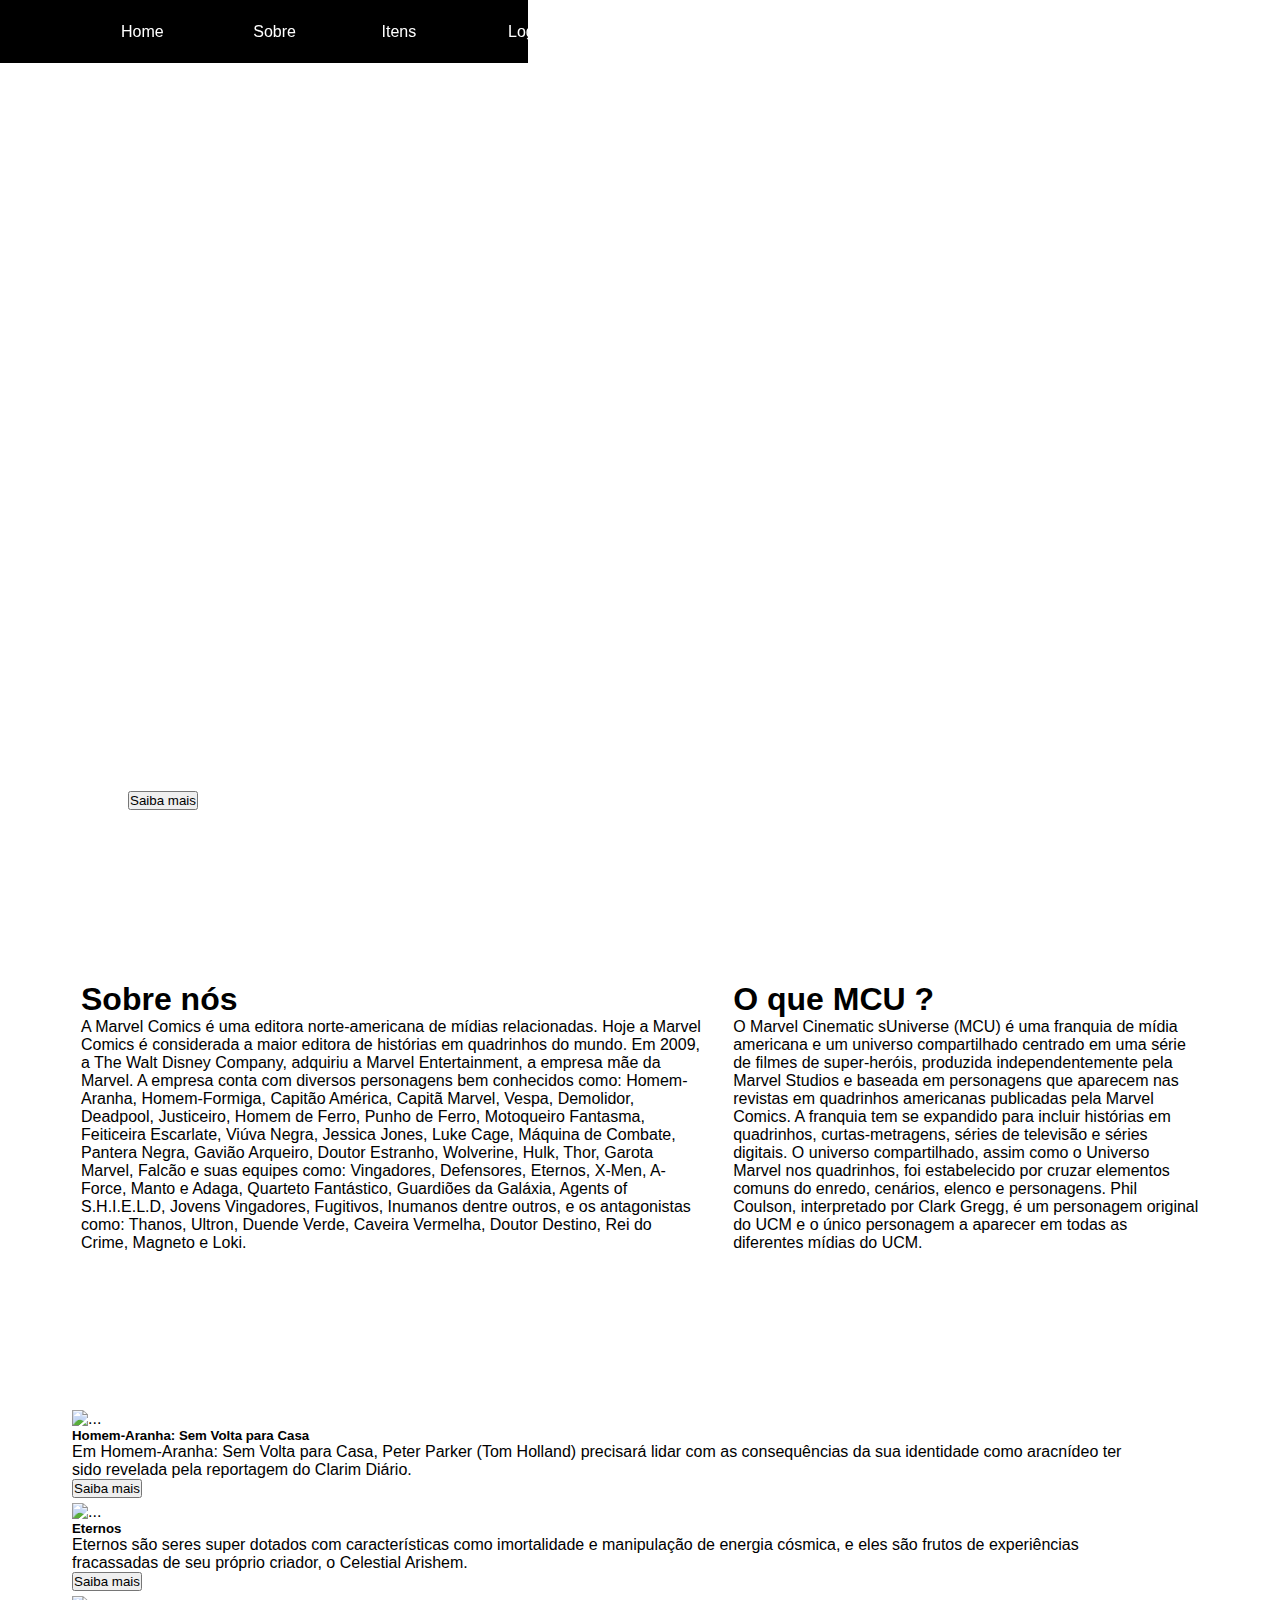
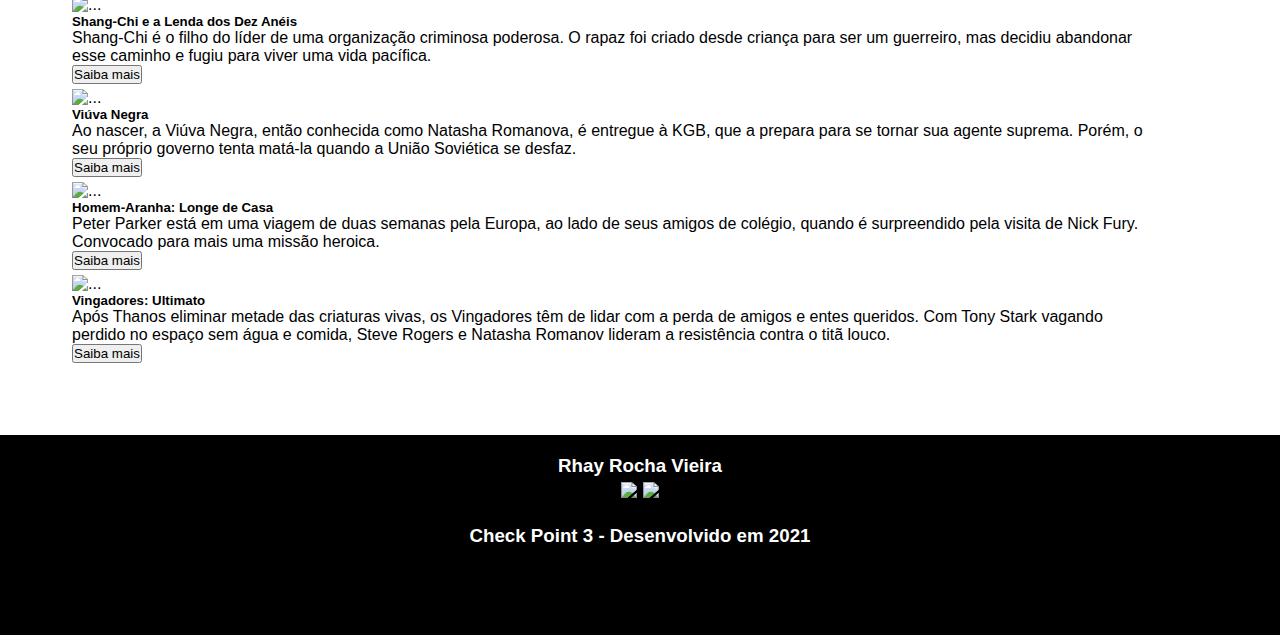
==== commit ea7b30e7: "“new”" ====
--- a/index.html
+++ b/index.html
@@ -38,7 +38,7 @@
     <main>
         <section class="banner" id="inicio">
           <a href="#itens"> <button type="button" class="btn btn-danger" id="bt2">Saiba mais</button></a>
-          <p>Fique por dentro dos últimos lançamentos</p>
+          <p class="texto-botao">Fique por dentro dos últimos lançamentos</p>
 
 
         </section>
--- a/css/style.css
+++ b/css/style.css
@@ -98,7 +98,7 @@
    bottom: 10%;
 }
 
-main p{
+.texto-botao {
     color: white;
     position: absolute;
    left: 10%;
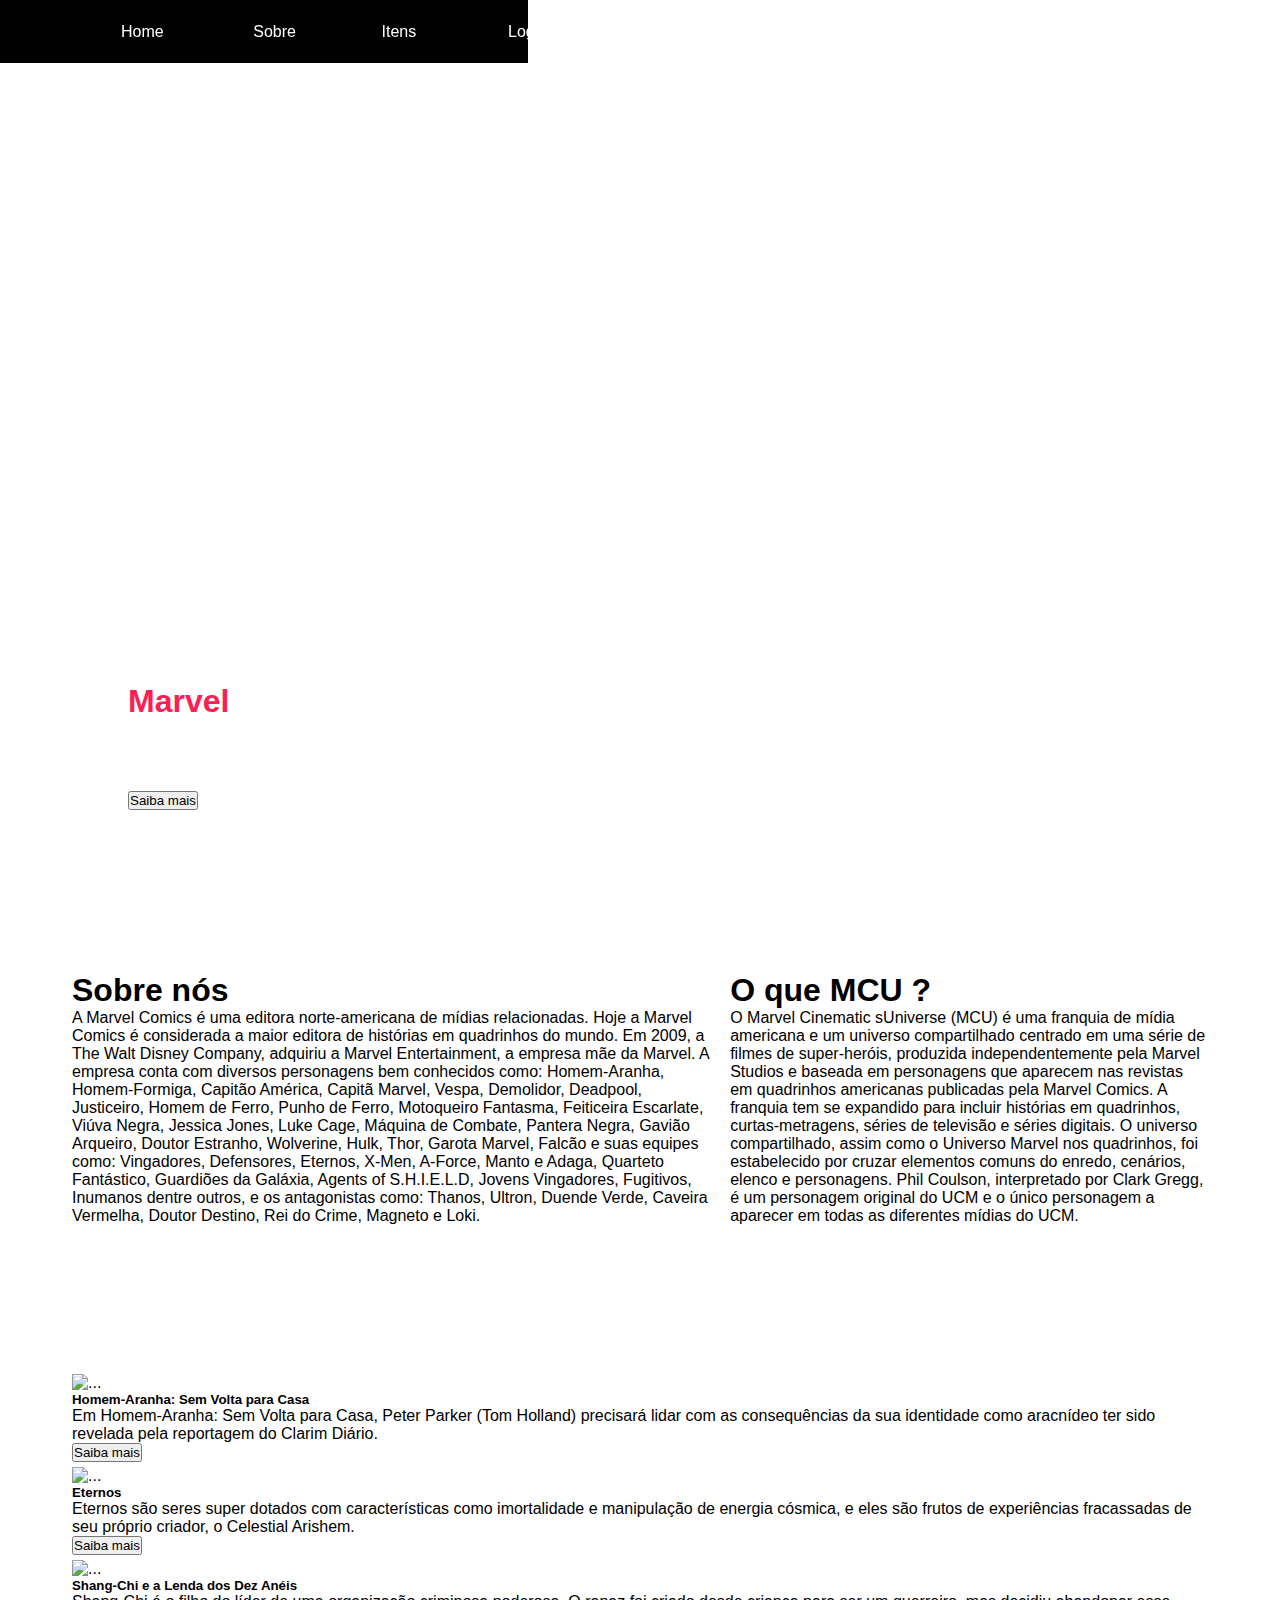
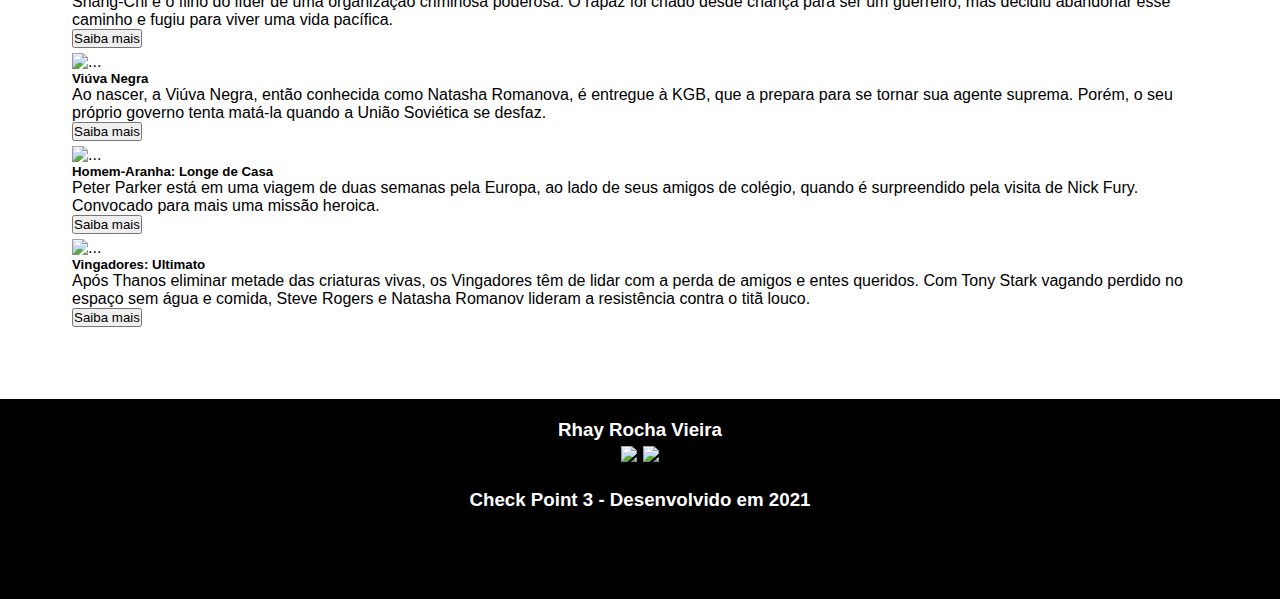
==== commit d6af0907: "main" ====
--- a/index.html
+++ b/index.html
@@ -37,10 +37,9 @@
 
     <main>
         <section class="banner" id="inicio">
+          <h1>Marvel</h1>
           <a href="#itens"> <button type="button" class="btn btn-danger" id="bt2">Saiba mais</button></a>
           <p class="texto-botao">Fique por dentro dos últimos lançamentos</p>
-
-
         </section>
 
         <section class="texto" id="sobre">
--- a/css/style.css
+++ b/css/style.css
@@ -60,14 +60,14 @@
     height: 100%;
     width: 100vw;
     display: flex;
-    padding: 9vh;
-    gap: 30px;
+    padding: 8vh;
+    gap: 20px;
 }
 
 #itens{
     z-index: 10;
-    padding: 8vh;
-    width: 95vw;
+    padding:  8vh;
+    width: 100vw;
     height: 100%;
 }
 
@@ -92,6 +92,13 @@
     width: 3%;
 }
 
+.banner h1{
+    position: absolute;
+   left: 10%;
+   bottom: 20%;
+   color: #FC1F56;
+}
+
 #bt2{
     position: absolute;
    left: 10%;
